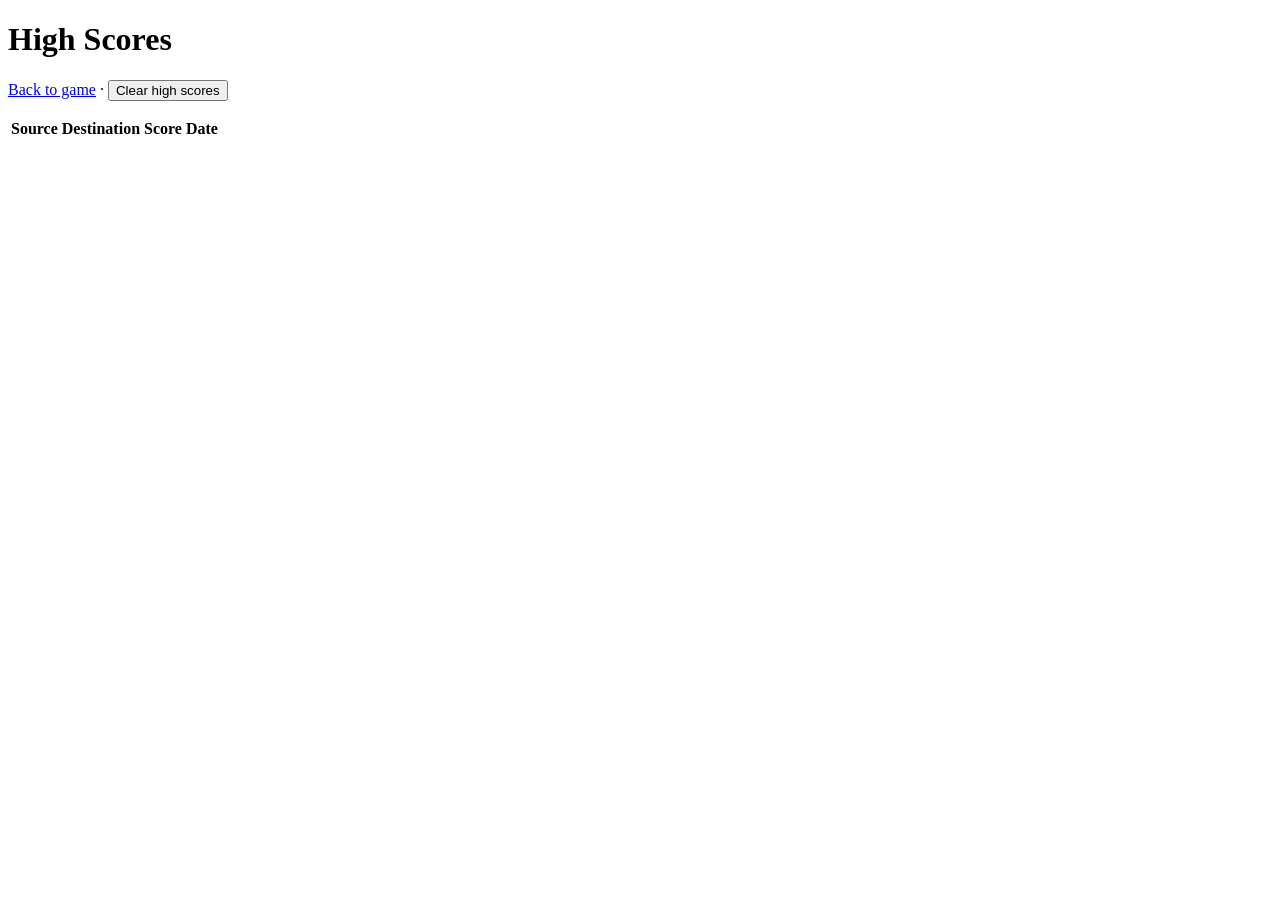
==== static/scores.html @ 45dfefba "fix: disable Give up on win; add Clear high scores Give up was left clickable after a win, letting y" ====
<!DOCTYPE html>
<html lang="en">
<head>
  <meta charset="UTF-8">
  <title>Wordbridge — High Scores</title>
  <link rel="stylesheet" href="/style.css">
</head>
<body>
  <h1>High Scores</h1>
  <p><a href="/">Back to game</a> · <button type="button" id="clear-scores-btn">Clear high scores</button></p>

  <table id="scores-table">
    <thead>
      <tr>
        <th>Source</th>
        <th>Destination</th>
        <th>Score</th>
        <th>Date</th>
      </tr>
    </thead>
    <tbody id="scores-body"></tbody>
  </table>
  <p id="empty-message" hidden>No high scores yet — go win a game!</p>

  <script src="/scores.js"></script>
</body>
</html>
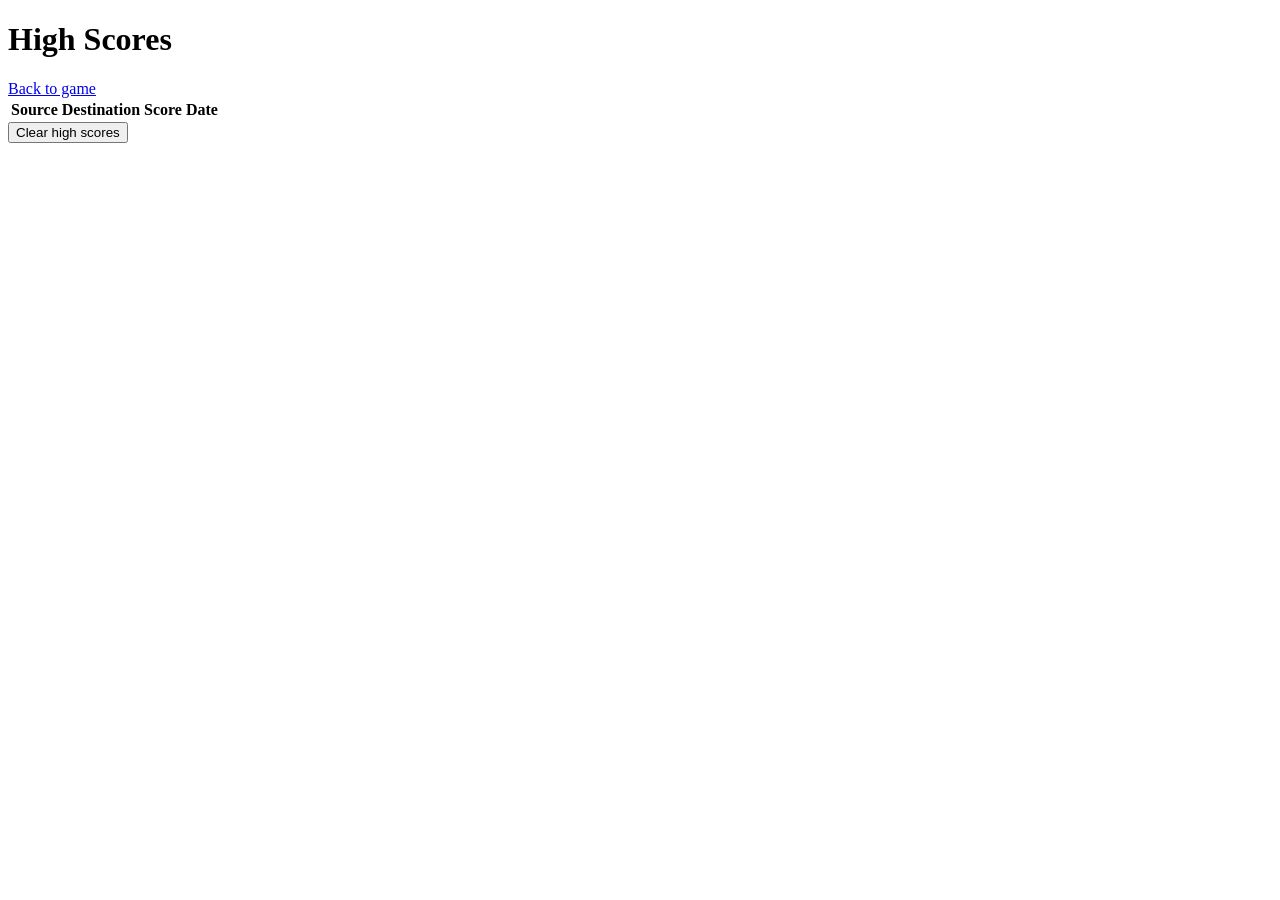
==== commit 199d493c: "style: modernize the UI (cards, buttons, palette, responsive graph) Replaces the bare unstyled marku" ====
--- a/static/scores.html
+++ b/static/scores.html
@@ -2,25 +2,35 @@
 <html lang="en">
 <head>
   <meta charset="UTF-8">
+  <meta name="viewport" content="width=device-width, initial-scale=1">
   <title>Wordbridge — High Scores</title>
   <link rel="stylesheet" href="/style.css">
 </head>
 <body>
-  <h1>High Scores</h1>
-  <p><a href="/">Back to game</a> · <button type="button" id="clear-scores-btn">Clear high scores</button></p>
+  <header class="page-header">
+    <h1>High Scores</h1>
+    <a class="nav-link" href="/">Back to game</a>
+  </header>
 
-  <table id="scores-table">
-    <thead>
-      <tr>
-        <th>Source</th>
-        <th>Destination</th>
-        <th>Score</th>
-        <th>Date</th>
-      </tr>
-    </thead>
-    <tbody id="scores-body"></tbody>
-  </table>
-  <p id="empty-message" hidden>No high scores yet — go win a game!</p>
+  <main>
+    <section class="card">
+      <div class="table-wrap">
+        <table id="scores-table">
+          <thead>
+            <tr>
+              <th>Source</th>
+              <th>Destination</th>
+              <th>Score</th>
+              <th>Date</th>
+            </tr>
+          </thead>
+          <tbody id="scores-body"></tbody>
+        </table>
+      </div>
+      <p id="empty-message" hidden>No high scores yet — go win a game!</p>
+      <button type="button" id="clear-scores-btn" class="btn btn-danger-outline">Clear high scores</button>
+    </section>
+  </main>
 
   <script src="/scores.js"></script>
 </body>
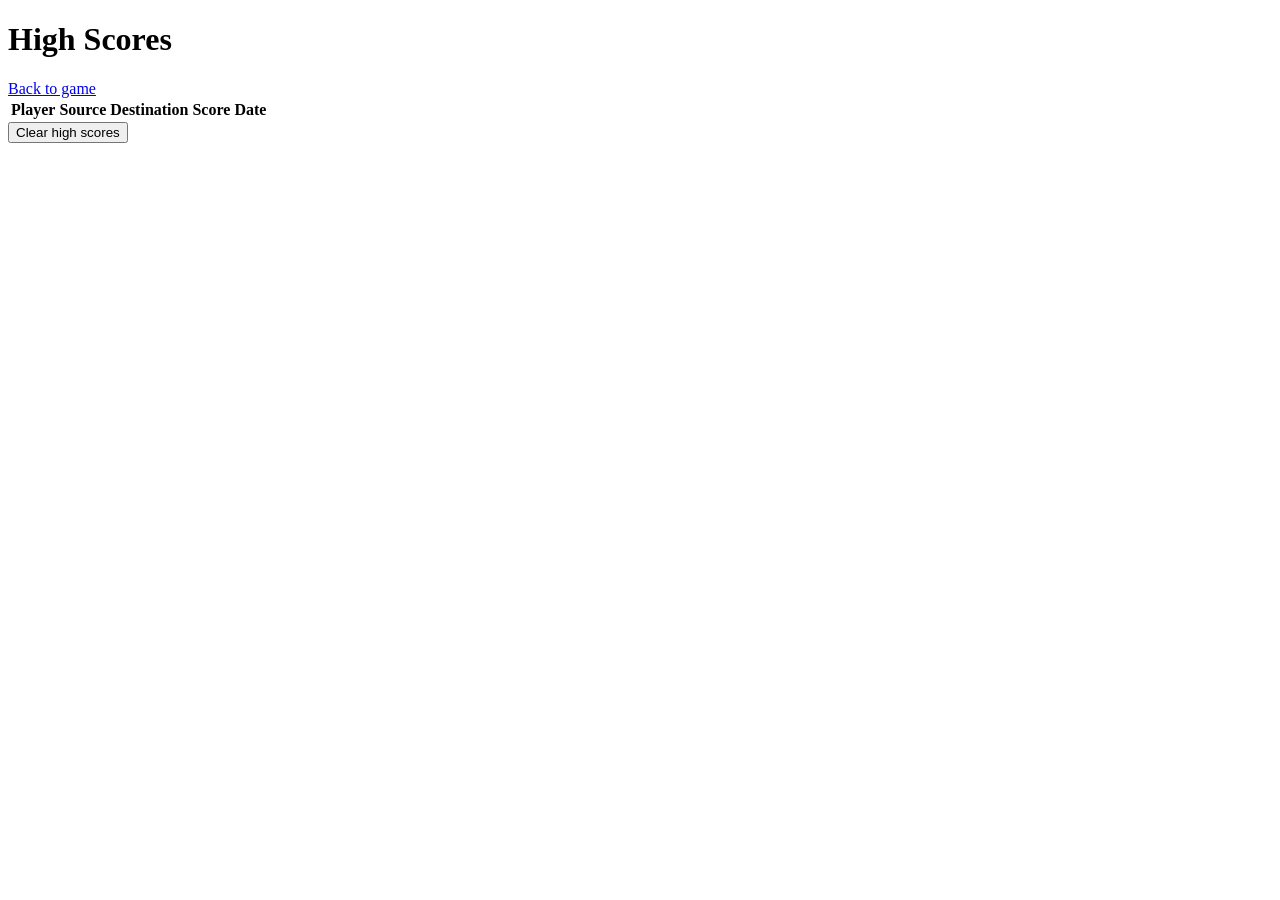
==== commit 5da8b279: "feat: named high scores via a remembered display name (no accounts/OAuth) Adds GET/POST /api/player_" ====
--- a/static/scores.html
+++ b/static/scores.html
@@ -18,6 +18,7 @@
         <table id="scores-table">
           <thead>
             <tr>
+              <th>Player</th>
               <th>Source</th>
               <th>Destination</th>
               <th>Score</th>
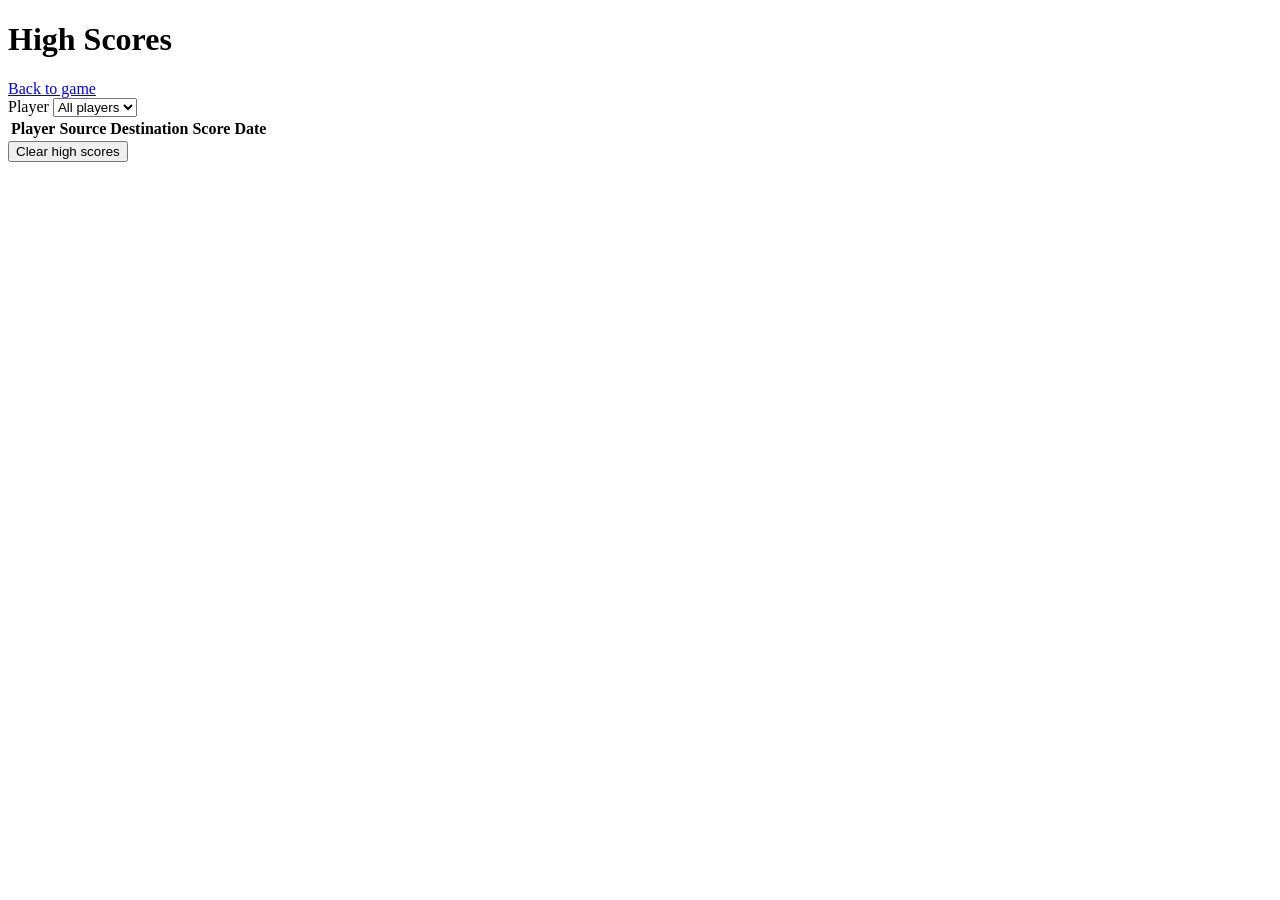
==== commit 775d06f3: "feat: high-scores solution reveal (direct path + full search trace) and player filter Adds a per-att" ====
--- a/static/scores.html
+++ b/static/scores.html
@@ -3,7 +3,7 @@
 <head>
   <meta charset="UTF-8">
   <meta name="viewport" content="width=device-width, initial-scale=1">
-  <title>Wordbridge — High Scores</title>
+  <title>Wordbridge: High Scores</title>
   <link rel="stylesheet" href="/style.css">
 </head>
 <body>
@@ -14,6 +14,12 @@
 
   <main>
     <section class="card">
+      <div class="row">
+        <label for="player-filter" class="controls-row-label">Player</label>
+        <select id="player-filter" class="text-input">
+          <option value="">All players</option>
+        </select>
+      </div>
       <div class="table-wrap">
         <table id="scores-table">
           <thead>
@@ -23,16 +29,36 @@
               <th>Destination</th>
               <th>Score</th>
               <th>Date</th>
+              <th></th>
             </tr>
           </thead>
           <tbody id="scores-body"></tbody>
         </table>
       </div>
-      <p id="empty-message" hidden>No high scores yet — go win a game!</p>
+      <p id="empty-message" hidden>No high scores yet. Go win a game!</p>
+      <p id="filter-empty-message" hidden>No high scores for this player yet.</p>
       <button type="button" id="clear-scores-btn" class="btn btn-danger-outline">Clear high scores</button>
     </section>
   </main>
 
+  <div id="solution-modal" class="modal-overlay" hidden>
+    <div class="modal card">
+      <div class="modal-header">
+        <h2 class="card-title">Solution</h2>
+        <button type="button" id="solution-modal-close" class="btn btn-outline">Close</button>
+      </div>
+      <div class="row">
+        <button type="button" id="solution-view-direct" class="btn btn-chip active">Direct path</button>
+        <button type="button" id="solution-view-full" class="btn btn-chip">Full search</button>
+      </div>
+      <svg id="solution-graph" viewBox="0 0 700 360" width="700" height="360"></svg>
+      <p id="solution-error" hidden>Couldn't load the solution for this attempt.</p>
+    </div>
+  </div>
+
+  <div id="solution-tooltip" hidden></div>
+
+  <script src="/graph.js"></script>
   <script src="/scores.js"></script>
 </body>
 </html>
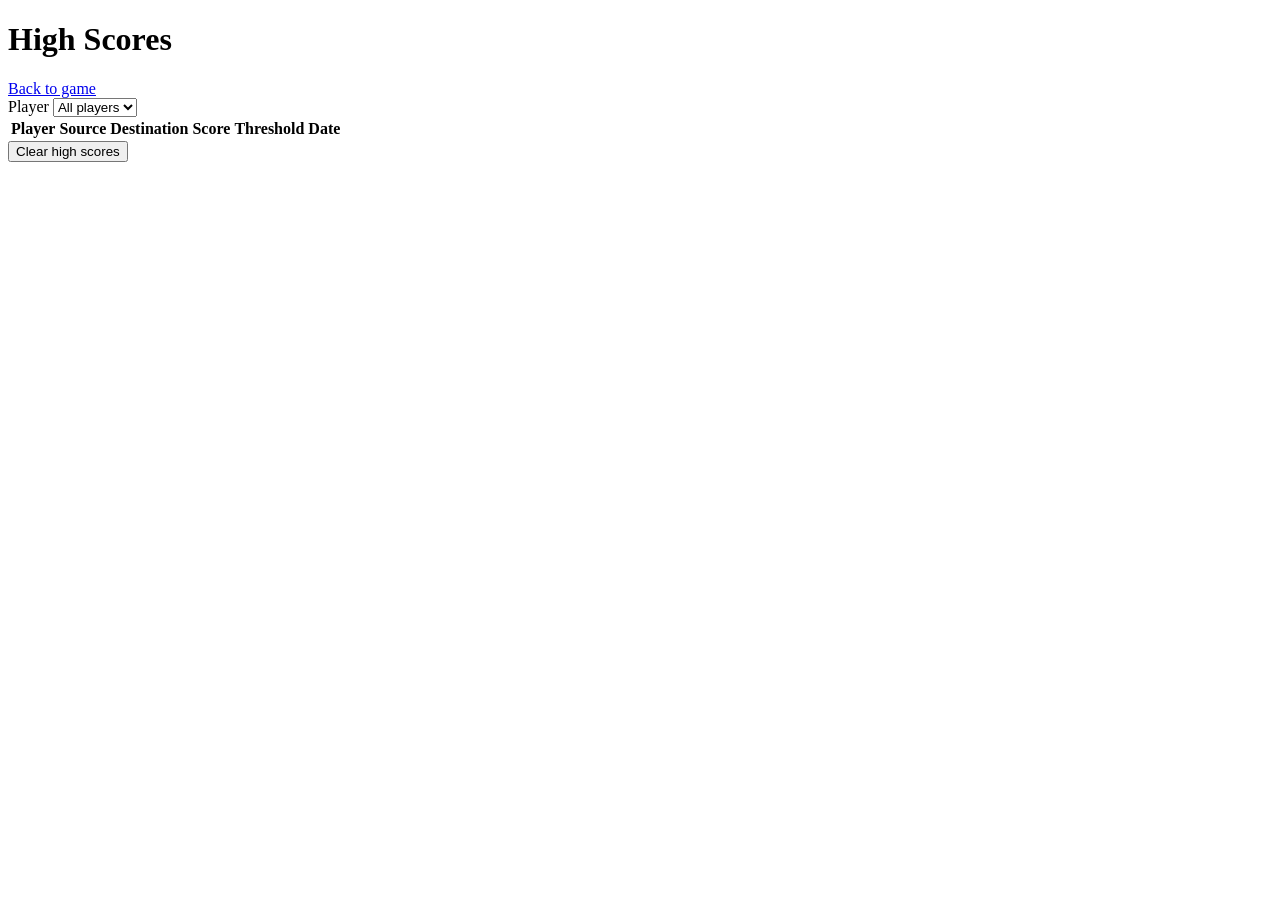
==== commit ce1eea09: "feat: add threshold column to high scores, shrink date format list_high_scores now returns the raw t" ====
--- a/static/scores.html
+++ b/static/scores.html
@@ -28,6 +28,7 @@
               <th>Source</th>
               <th>Destination</th>
               <th>Score</th>
+              <th>Threshold</th>
               <th>Date</th>
               <th></th>
             </tr>
@@ -51,6 +52,7 @@
         <button type="button" id="solution-view-direct" class="btn btn-chip active">Direct path</button>
         <button type="button" id="solution-view-full" class="btn btn-chip">Full search</button>
       </div>
+      <p id="solution-threshold"></p>
       <svg id="solution-graph" viewBox="0 0 700 360" width="700" height="360"></svg>
       <p id="solution-error" hidden>Couldn't load the solution for this attempt.</p>
     </div>
@@ -58,7 +60,10 @@
 
   <div id="solution-tooltip" hidden></div>
 
+  <p id="version-info" class="version-info"></p>
+
   <script src="/graph.js"></script>
   <script src="/scores.js"></script>
+  <script src="/version.js"></script>
 </body>
 </html>
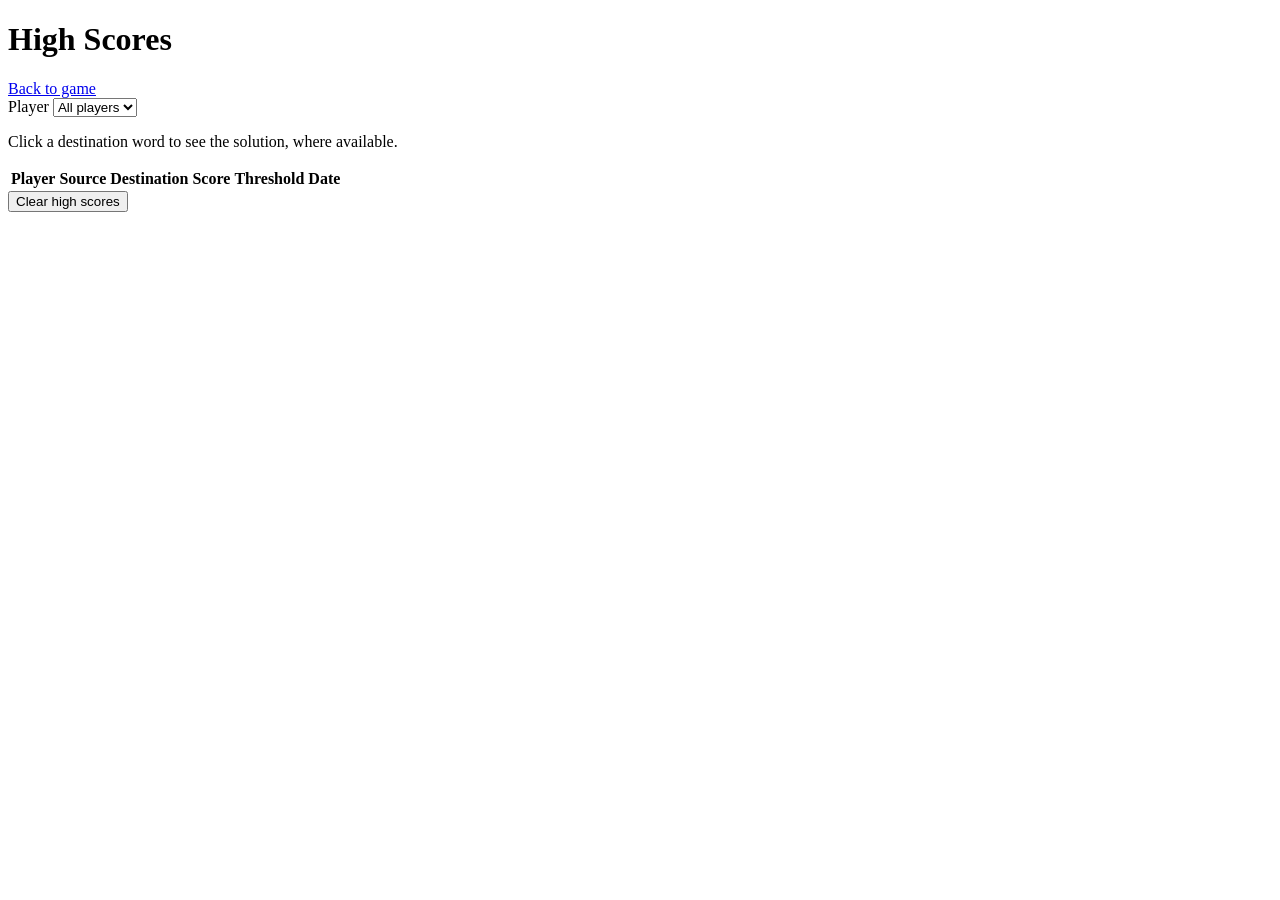
==== commit 42389fa7: "feat: make the destination word the solution link, drop the button column Saves a column at narrow w" ====
--- a/static/scores.html
+++ b/static/scores.html
@@ -20,6 +20,7 @@
           <option value="">All players</option>
         </select>
       </div>
+      <p class="table-instructions">Click a destination word to see the solution, where available.</p>
       <div class="table-wrap">
         <table id="scores-table">
           <thead>
@@ -30,7 +31,6 @@
               <th>Score</th>
               <th>Threshold</th>
               <th>Date</th>
-              <th></th>
             </tr>
           </thead>
           <tbody id="scores-body"></tbody>
